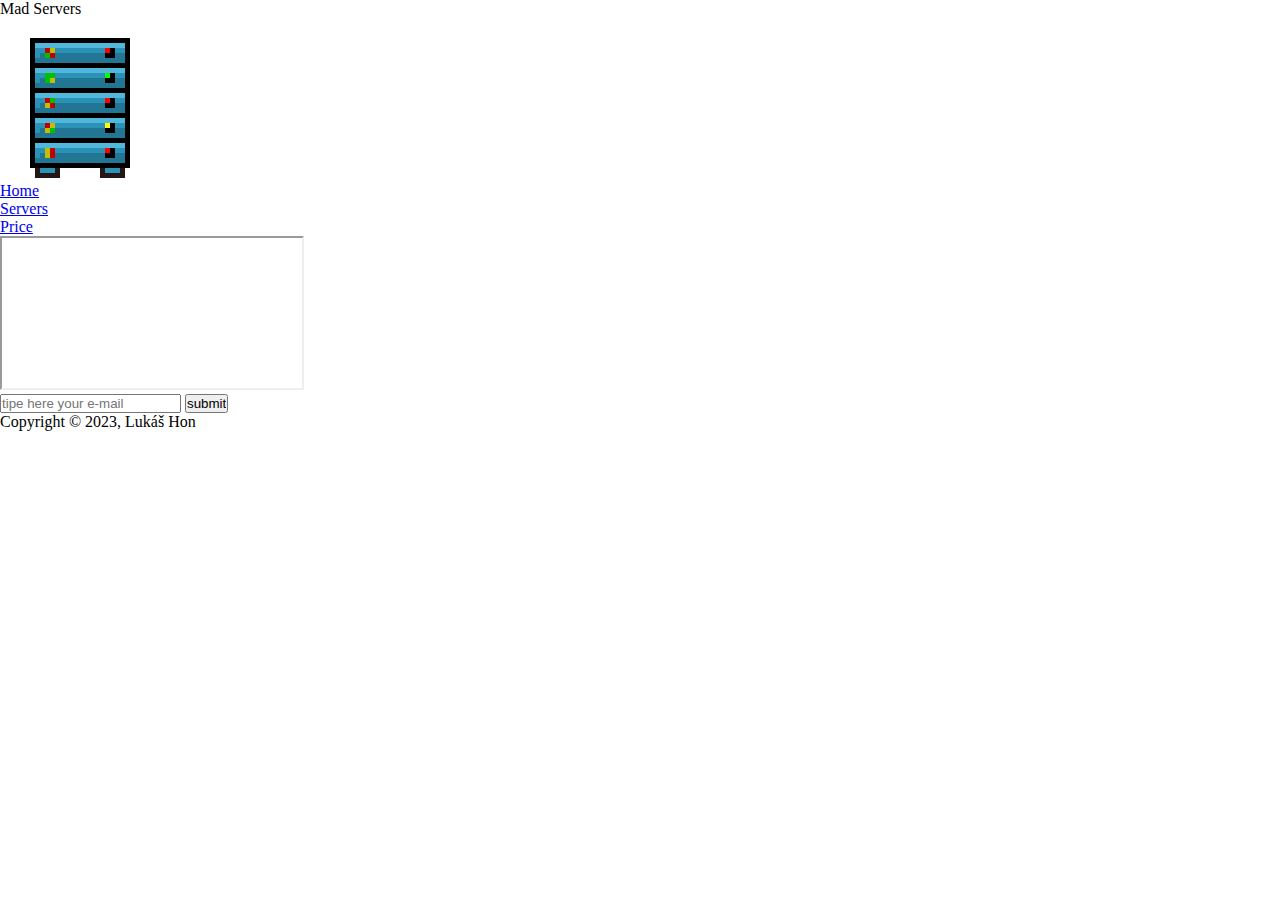
==== Product Landing Page/index.html @ 47cf4da8 "Commit 21.01.2023" ====
<!DOCTYPE html>
<html lang="en">
<head>
    <meta charset="UTF-8">
    <meta name="viewport" content="width = device - width, initial - scale=1.0">
    <title>Home page</title>
    <link rel="stylesheet" href="styles.css">
</head>
<body>
<div>
    <header id="header">Mad Servers
    <div class="logo">
        <img id="header-img" src="/img/Server_2.png" alt="Server">
        <nav id="nav-bar">
            <ul>
                <li> <a class="nav-link" href="#Home">Home</a></li>
                <li> <a class="nav-link" href="#Servers">Servers</a></li>
                <li> <a class="nav-link" href="#Price">Price</a></li>
            </ul>
        </nav>
    </div>
    </header>
</div>
<div>
    <section id="Home"></section>
    <section id="Servers"></section>
    <section id="Price"></section>
</div>
<iframe id="video" src="https://www.youtube.com/watch?v=sgP5jeBccfI&ab_channel=Bluesoul">Prostě posluchej</iframe>

<form id="form" action="https://www.freecodecamp.com/email-submit">
    <label for="email"></label>
    <input type="email" name="email" id="email" placeholder="tipe here your e-mail">
    <input type="submit" value="submit" id="submit">
</form>

<span>Copyright © 2023, Lukáš Hon</span>
</body>
</html>
---- Product Landing Page/styles.css ----
@import "https://www.youtube.com/watch?v=sgP5jeBccfI&ab_channel=Bluesoul";

* {
    margin: 0;
    padding: 0;
    box-sizing: border-box;
}
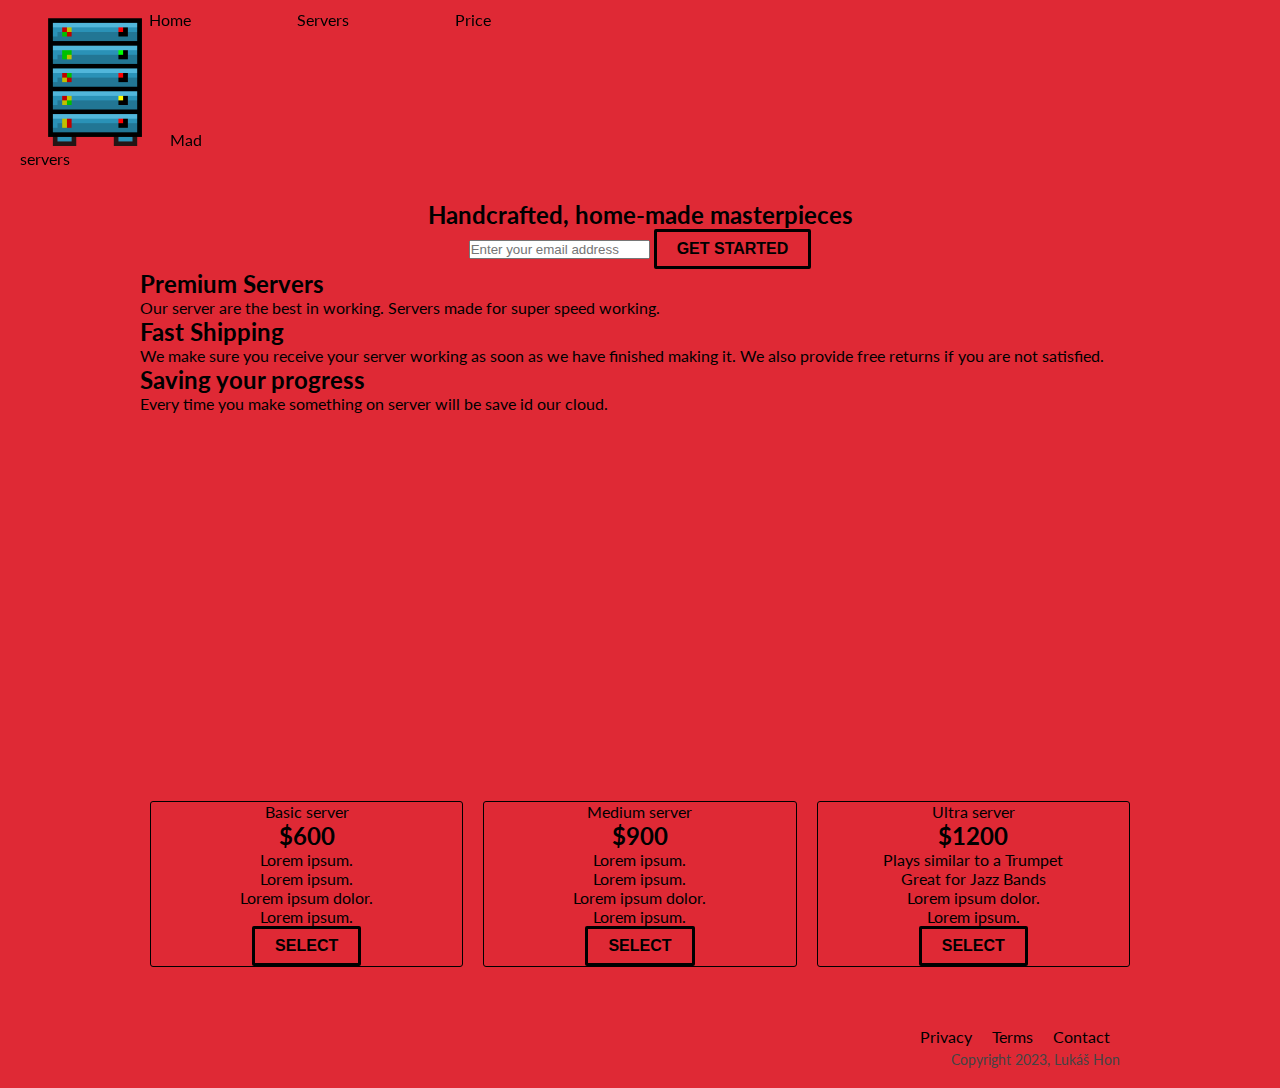
==== commit 7f7b89e2: "Commit 31.01.2023" ====
--- a/Product Landing Page/index.html
+++ b/Product Landing Page/index.html
@@ -7,33 +7,120 @@
     <link rel="stylesheet" href="styles.css">
 </head>
 <body>
-<div>
-    <header id="header">Mad Servers
-    <div class="logo">
-        <img id="header-img" src="/img/Server_2.png" alt="Server">
+
+
+<div id="page-wrapper">
+
+    <header id="header">
+        <div class="logo">
+            <img id="header-img" src="/img/Server_2.png" alt="Mad Servers">Mad servers
+        </div>
         <nav id="nav-bar">
-            <ul>
-                <li> <a class="nav-link" href="#Home">Home</a></li>
-                <li> <a class="nav-link" href="#Servers">Servers</a></li>
-                <li> <a class="nav-link" href="#Price">Price</a></li>
+            <ul class="nav-li">
+                <li><a class="nav-link" href="#Home">Home</a></li>
+                <li><a class="nav-link" href="#Servers">Servers</a></li>
+                <li><a class="nav-link" href="#Price">Price</a></li>
             </ul>
         </nav>
+    </header>
+
+    <div>
+        <section id="Home"></section>
+        <section id="Servers"></section>
+        <section id="Price"></section>
     </div>
-    </header>
+
+    <section id="hero">
+        <h2>Handcrafted, home-made masterpieces</h2>
+        <form id="form" action="https://www.freecodecamp.com/email-submit">
+            <input name="email" id="email" type="email" placeholder="Enter your email address" required="">
+            <input id="submit" type="submit" value="Get Started" class="btn">
+        </form>
+    </section>
+
+    <div class="container">
+        <section id="features">
+            <div class="grid">
+                <div class="icon"><i class="fa-solid fa-server"></i></div>
+                <div class="desc">
+                    <h2>Premium Servers</h2>
+                    <p>
+                        Our server are the best in working. Servers made for super speed working.
+                    </p>
+                </div>
+            </div>
+            <div class="grid">
+                <div class="icon"><i class="fa-solid fa-server"></i></div>
+                <div class="desc">
+                    <h2>Fast Shipping</h2>
+                    <p>
+                        We make sure you receive your server working as soon as we have
+                        finished making it. We also provide free returns if you are not
+                        satisfied.
+                    </p>
+                </div>
+            </div>
+            <div class="grid">
+                <div class="icon">
+                    <i class="fa-solid fa-server"></i>
+                </div>
+                <div class="desc">
+                    <h2>Saving your progress</h2>
+                    <p>
+                        Every time you make something on server will be save id our cloud.
+                    </p>
+                </div>
+            </div>
+        </section>
+        <section id="how-it-works">
+            <iframe id="video" height="315"
+                    src="https://www.youtube.com/watch?v=cY9_QB-uaVQ&ab_channel=stardewvalley"
+                    frameborder="0" allowfullscreen=""></iframe>
+        </section>
+        <section id="pricing">
+            <div class="product" id="tenor">
+                <div class="level">Basic server</div>
+                <h2>$600</h2>
+                <ol>
+                    <li>Lorem ipsum.</li>
+                    <li>Lorem ipsum.</li>
+                    <li>Lorem ipsum dolor.</li>
+                    <li>Lorem ipsum.</li>
+                </ol>
+                <button class="btn">Select</button>
+            </div>
+            <div class="product" id="bass">
+                <div class="level">Medium server</div>
+                <h2>$900</h2>
+                <ol>
+                    <li>Lorem ipsum.</li>
+                    <li>Lorem ipsum.</li>
+                    <li>Lorem ipsum dolor.</li>
+                    <li>Lorem ipsum.</li>
+                </ol>
+                <button class="btn">Select</button>
+            </div>
+            <div class="product" id="valve">
+                <div class="level">Ultra server</div>
+                <h2>$1200</h2>
+                <ol>
+                    <li>Plays similar to a Trumpet</li>
+                    <li>Great for Jazz Bands</li>
+                    <li>Lorem ipsum dolor.</li>
+                    <li>Lorem ipsum.</li>
+                </ol>
+                <button class="btn">Select</button>
+            </div>
+        </section>
+        <footer class="footer">
+            <ul>
+                <li><a href="#">Privacy</a></li>
+                <li><a href="#">Terms</a></li>
+                <li><a href="#">Contact</a></li>
+            </ul>
+            <span>Copyright 2023, Lukáš Hon</span>
+        </footer>
+    </div>
 </div>
-<div>
-    <section id="Home"></section>
-    <section id="Servers"></section>
-    <section id="Price"></section>
-</div>
-<iframe id="video" src="https://www.youtube.com/watch?v=sgP5jeBccfI&ab_channel=Bluesoul">Prostě posluchej</iframe>
-
-<form id="form" action="https://www.freecodecamp.com/email-submit">
-    <label for="email"></label>
-    <input type="email" name="email" id="email" placeholder="tipe here your e-mail">
-    <input type="submit" value="submit" id="submit">
-</form>
-
-<span>Copyright © 2023, Lukáš Hon</span>
 </body>
 </html>--- a/Product Landing Page/styles.css
+++ b/Product Landing Page/styles.css
@@ -1,7 +1,142 @@
-@import "https://www.youtube.com/watch?v=sgP5jeBccfI&ab_channel=Bluesoul";
+@import 'https://fonts.googleapis.com/css?family=Lato:400,700';
 
 * {
     margin: 0;
     padding: 0;
     box-sizing: border-box;
 }
+
+body {
+    background-color: #DF2935;
+    font-family: 'Lato', sans-serif;
+}
+
+#page-wrapper {
+    position: relative;
+}
+
+li {
+    list-style: none;
+}
+
+a {
+    color: #000;
+    text-decoration: none;
+}
+
+.container {
+    max-width: 1000px;
+    width: 100%;
+    margin: 0 auto;
+}
+
+.btn {
+    padding: 0 20px;
+    height: 40px;
+    font-size: 1em;
+    font-weight: 900;
+    text-transform: uppercase;
+    border: 3px black solid;
+    border-radius: 2px;
+    background: transparent;
+    cursor: pointer;
+}
+
+.grid {
+    display: flex;
+}
+
+header {
+    position: fixed;
+    top: 0;
+    min-height: 75px;
+    padding: 0 20px;
+    display: grid;
+    justify-content: space-around;
+    background-color: #DF2935;
+    display: grid;
+    grid-template-columns: 200px 200px;
+}
+
+#header-img {
+    width: 75%;
+    height: 85%;
+}
+
+#hero {
+    margin-top: 200px;
+    text-align: center;
+}
+
+nav {
+    margin-top: 10px;
+    width: 100%;
+    display: flex;
+    flex-direction: column;
+    align-items: center;
+    text-align: center;
+    padding: 0 50px;
+}
+nav li {
+    padding-bottom: 5px;
+}
+
+.nav-link {
+    text-align: right;
+}
+
+nav > ul {
+    width: 35vw;
+    display: flex;
+    flex-direction: row;
+    justify-content: space-around;
+}
+
+#pricing {
+    margin-top: 60px;
+    display: flex;
+    flex-direction: row;
+    justify-content: center;
+}
+
+.product {
+    display: flex;
+    flex-direction: column;
+    align-items: center;
+    text-align: center;
+    width: 33%;
+    margin: 10px;
+    border: 1px solid #000;
+    border-radius: 3px;
+}
+
+footer {
+    margin-top: 30px;
+    background-color: #DF2935;
+    padding: 20px;
+}
+
+footer > ul {
+    display: flex;
+    justify-content: flex-end;
+}
+
+footer > ul > li {
+    padding: 0 10px;
+}
+
+footer > span {
+    margin-top: 5px;
+    display: flex;
+    justify-content: flex-end;
+    font-size: 0.9em;
+    color: #444;
+}
+
+@media (min-width: 768px) {
+    /* CSS rules for desktop */
+}
+
+@media (max-width: 767px) {
+    /* CSS rules for mobile */
+}
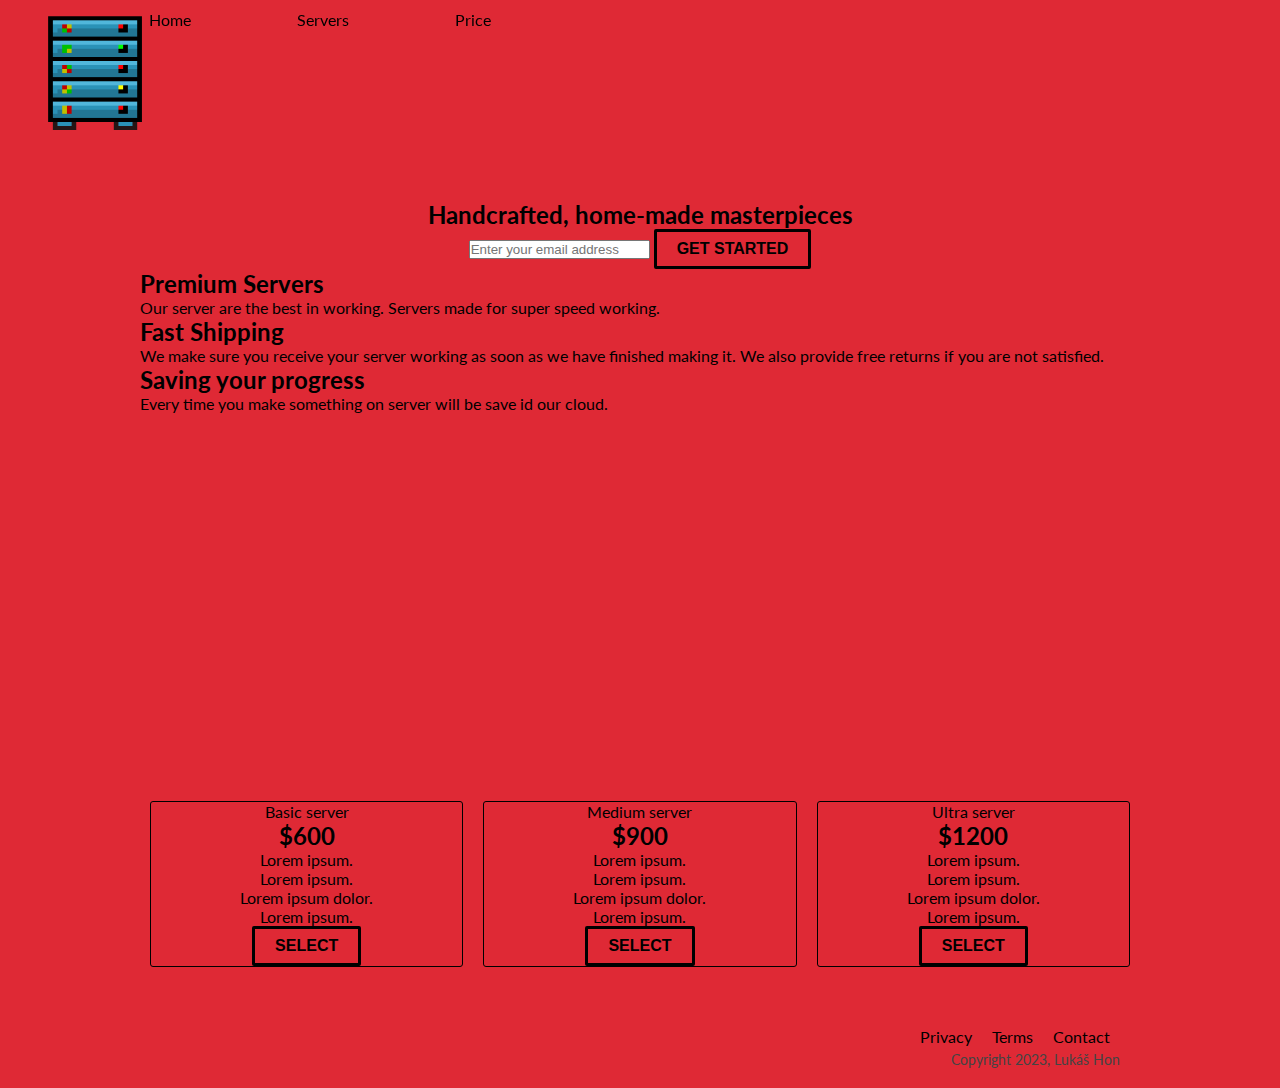
==== commit 39e1c139: "Commit 06.02.2023" ====
--- a/Product Landing Page/index.html
+++ b/Product Landing Page/index.html
@@ -13,7 +13,7 @@
 
     <header id="header">
         <div class="logo">
-            <img id="header-img" src="/img/Server_2.png" alt="Mad Servers">Mad servers
+            <img id="header-img" src="/img/Server_2.png" alt="Mad Servers">
         </div>
         <nav id="nav-bar">
             <ul class="nav-li">
@@ -104,8 +104,8 @@
                 <div class="level">Ultra server</div>
                 <h2>$1200</h2>
                 <ol>
-                    <li>Plays similar to a Trumpet</li>
-                    <li>Great for Jazz Bands</li>
+                    <li>Lorem ipsum.</li>
+                    <li>Lorem ipsum.</li>
                     <li>Lorem ipsum dolor.</li>
                     <li>Lorem ipsum.</li>
                 </ol>
